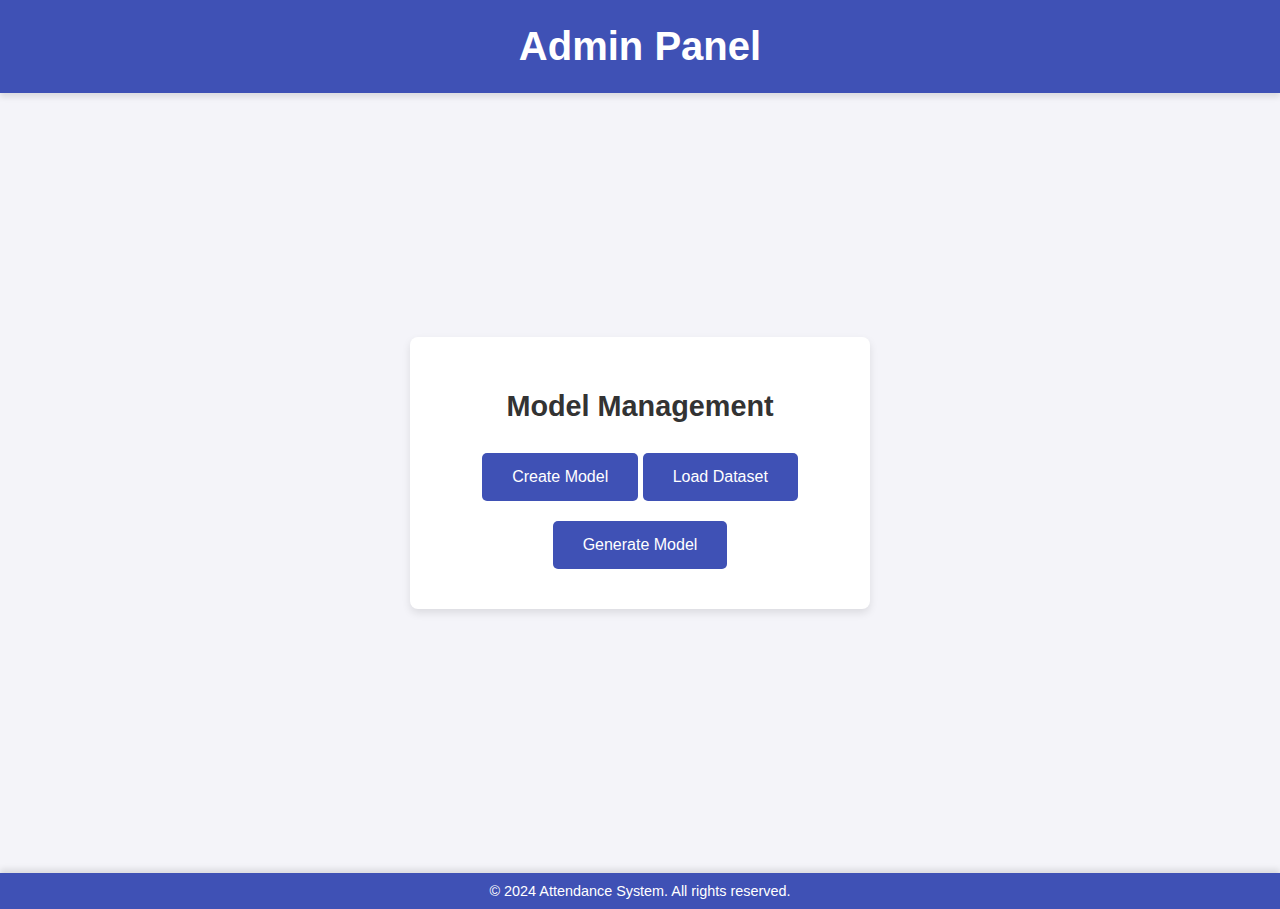
==== admin/templates/admin.html @ fdd54dde "Initial commit with folder" ====
<!DOCTYPE html>
<html lang="en">
<head>
    <meta charset="UTF-8">
    <meta name="viewport" content="width=device-width, initial-scale=1.0">
    <title>Admin Panel</title>
    <!-- Link the external CSS file -->
    <link rel="stylesheet" href="/admin/static/css/admin.css">
</head>
<body>
    <!-- Header Section -->
    <header>
        <h1>Admin Panel</h1>
    </header>

    <!-- Main Content -->
    <main>
        <section>
            <h2>Model Management</h2>
            <button onclick="location.href='/createModel'">Create Model</button>
            <button onclick="location.href='/getDataset'">Load Dataset</button>
            <button onclick="location.href='/generateModel'">Generate Model</button>
        </section>
    </main>

    <!-- Footer Section -->
    <footer>
        <p>&copy; 2024 Attendance System. All rights reserved.</p>
    </footer>
</body>
</html>
---- admin/static/css/admin.css ----
/* General Styling */
body {
    font-family: Arial, sans-serif;
    margin: 0;
    padding: 0;
    background-color: #f4f4f9;
}

/* Header */
header {
    background-color: #3f51b5;
    color: white;
    text-align: center;
    padding: 1.5em 0;
    box-shadow: 0 4px 6px rgba(0, 0, 0, 0.1);
}

header h1 {
    margin: 0;
    font-size: 2.5rem;
}

/* Main Section */
main {
    display: flex;
    flex-direction: column;
    align-items: center;
    justify-content: center;
    min-height: 80vh;
    padding: 20px;
}

/* Section */
section {
    background: white;
    border-radius: 8px;
    padding: 30px;
    width: 400px;
    box-shadow: 0 4px 8px rgba(0, 0, 0, 0.1);
    text-align: center;
}

section h2 {
    color: #333;
    font-size: 1.8rem;
    margin-bottom: 20px;
}

/* Buttons */
button {
    background-color: #3f51b5;
    color: white;
    border: none;
    padding: 15px 30px;
    margin: 10px 0;
    border-radius: 5px;
    font-size: 1rem;
    cursor: pointer;
    transition: background-color 0.3s ease, transform 0.2s ease;
}

button:hover {
    background-color: #303f9f;
    transform: scale(1.05);
}

button:active {
    background-color: #283593;
    transform: scale(1);
}

/* Footer */
footer {
    background-color: #3f51b5;
    color: white;
    text-align: center;
    padding: 10px 0;
    margin-top: 20px;
    box-shadow: 0 -4px 6px rgba(0, 0, 0, 0.1);
}

footer p {
    margin: 0;
    font-size: 0.9rem;
}
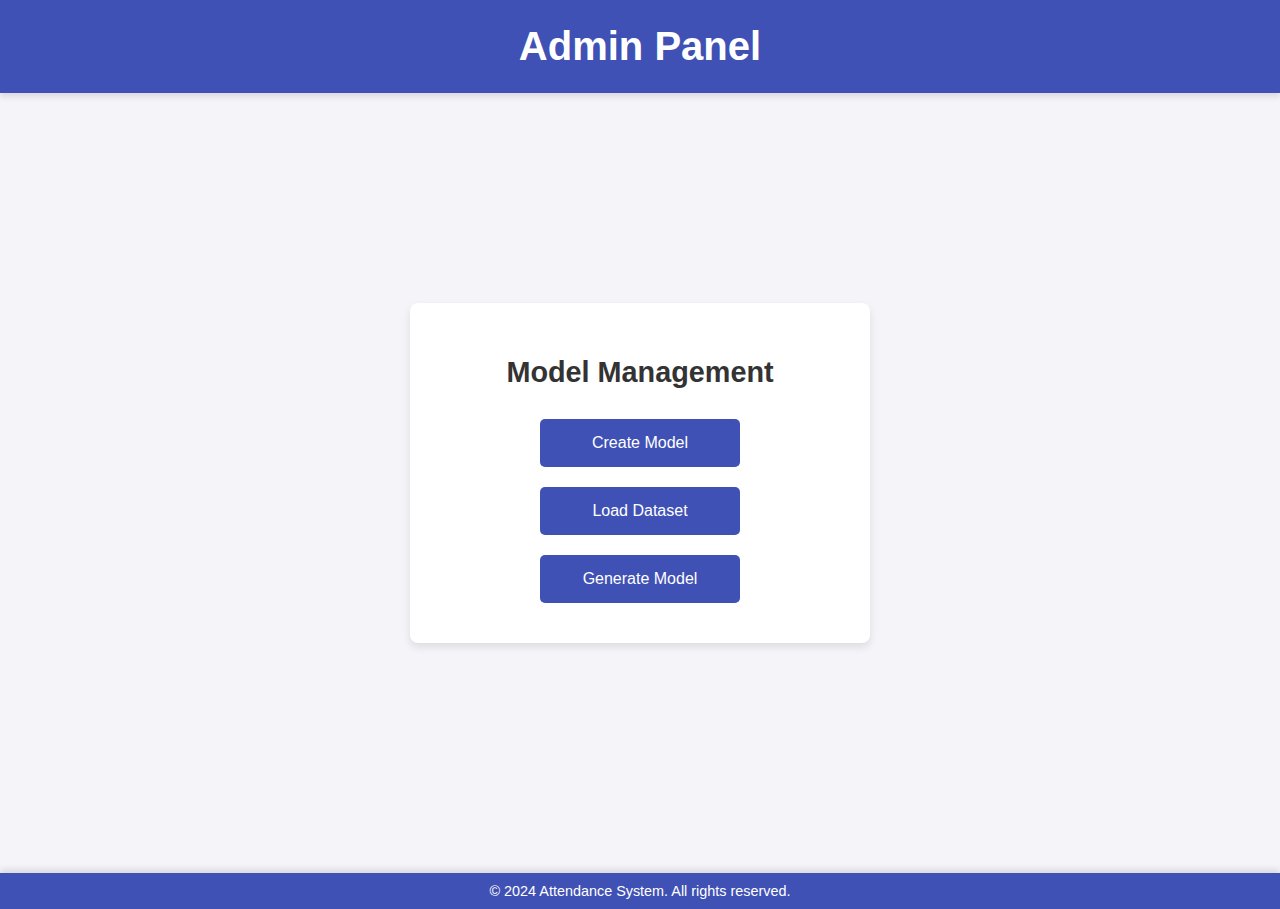
==== commit e0f67979: "some changes" ====
--- a/admin/templates/admin.html
+++ b/admin/templates/admin.html
@@ -6,6 +6,7 @@
     <title>Admin Panel</title>
     <!-- Link the external CSS file -->
     <link rel="stylesheet" href="/admin/static/css/admin.css">
+    <script src="admin/templates/inner-methods/generateModel.js" ></script>
 </head>
 <body>
     <!-- Header Section -->
@@ -19,7 +20,7 @@
             <h2>Model Management</h2>
             <button onclick="location.href='/createModel'">Create Model</button>
             <button onclick="location.href='/getDataset'">Load Dataset</button>
-            <button onclick="location.href='/generateModel'">Generate Model</button>
+            <button onclick="generateModel()">Generate Model</button>
         </section>
     </main>
 
--- a/admin/static/css/admin.css
+++ b/admin/static/css/admin.css
@@ -51,6 +51,7 @@
     background-color: #3f51b5;
     color: white;
     border: none;
+    width: 200px;
     padding: 15px 30px;
     margin: 10px 0;
     border-radius: 5px;
